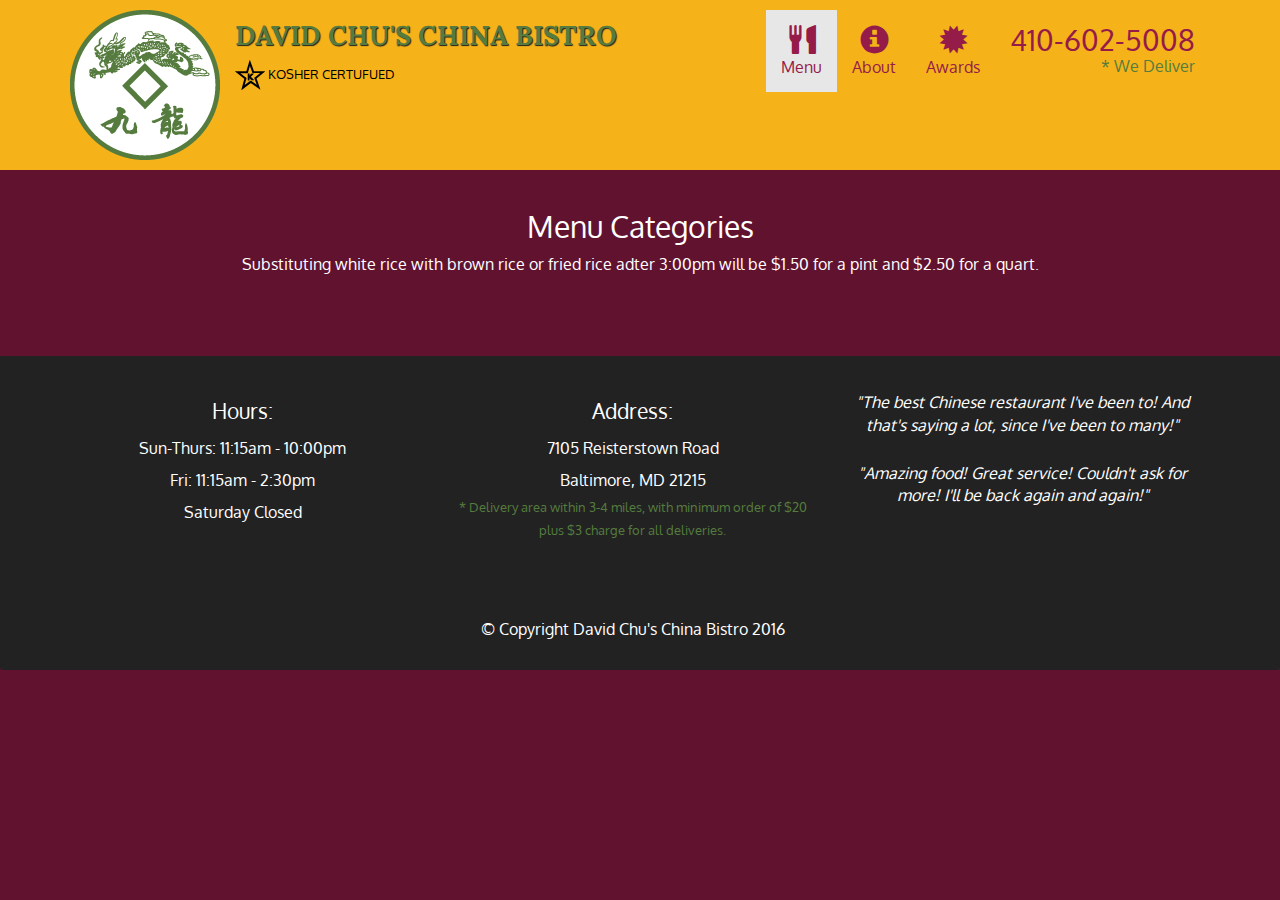
==== finalproject/single-category.html @ 12120fc9 "Menu-categories & single-category page" ====
<!doctype html>
<html lang="en">
  <head>
    <meta charset="utf-8">
    <meta http-equiv="X-UA-Compatible" content="IE=edge">
    <meta name="viewport" content="width=device-width, initial-scale=1">
    <title>David Chu's China Bistro</title>
    <link rel="stylesheet" href="css/bootstrap.min.css">
    <link rel="stylesheet" href="css/styles.css">
    <link href='https://fonts.googleapis.com/css?family=Oxygen:400,300,700' rel='stylesheet' type='text/css'>
    <link href="https://fonts.googleapis.com/css2?family=Lora" rel="stylesheet" type='text/css'>
  </head>
<body>

  <header>
    <nav id='header-nav' class='navbar navbar-default'>
      <div class='container'>
        <div class='navbar-header'>
          <a href='index.html' class='pull-left visible-md visible-lg'>
            <div id='logo-img' alt='Logo image'></div>
          </a>

          <div class='navbar-brand'>
            <a href='index.html'> <h1> David Chu's China Bistro </h1></a>
            <p>
              <img src='images/star-k-logo.png' alt="Kosher Certification">
              <span>Kosher Certufued</span>
            </p>
          </div>

          <button type='button' class='navbar-toggle collapsed' data-toggle='collapse' data-target='#collapsable-nav' aria-expanded='false'>
            <span class='sr-only'>Toggle navigation</span>
            <span class='icon-bar'></span>
            <span class='icon-bar'></span>
            <span class='icon-bar'></span>
          </button>
        </div>

        <div id='collapsable-nav' class='collapse navbar-collapse'>
          <ul id='nav-list' class='nav navbar-nav navbar-right'>
            <li class='active'>
              <a href='menu-categories.html'>
                <span class='glyphicon glyphicon-cutlery'></span><br class='hidden-xs'>Menu
              </a>
            </li>

            <li>
              <a href='#'>
                <span class='glyphicon glyphicon-info-sign'></span><br class='hidden-xs'>About
              </a>
            </li>

            <li>
              <a href='#'>
                <span class='glyphicon glyphicon-certificate'></span><br class='hidden-xs'>Awards
              </a>
            </li>

            <li id='phone' class='hidden-xs'>
              <a href='tel:410-602-5008'>
                <span>410-602-5008</span>
              </a><div>* We Deliver</div>
            </li>

          </ul>
        </div>
      </div>
    </nav>
  </header>

  <div id='call-btn' class='visible-xs'>
    <a class='btn' href='tel:410-602-5008'>
      <span class='glyphicon glyphicon-earphone'></span>
      410-602-5008
    </a>
  </div>
   <div id="xs-deliver" class="text-center visible-xs">* We Deliver</div>

   <div id='main-content' class="container">
     <h2 id="menu-categories-title" class='text-center'>Menu Categories</h2>
     <div class='text-center'>
        Substituting white rice with brown rice or fried rice adter 3:00pm will be $1.50 for a pint and $2.50 for a quart.
     </div>
      <div class='row'>

 

      </div>
   </div><!--End of main content><-->


  <footer class="panel-footer">
    <div class="container">
      <div class="row">
        <section id="hours" class="col-sm-4">
          <span>Hours:</span><br>
          Sun-Thurs: 11:15am - 10:00pm<br>
          Fri: 11:15am - 2:30pm<br>
          Saturday Closed
          <hr class="visible-xs">
        </section>
        <section id="address" class="col-sm-4">
          <span>Address:</span><br>
          7105 Reisterstown Road<br>
          Baltimore, MD 21215
          <p>* Delivery area within 3-4 miles, with minimum order of $20 plus $3 charge for all deliveries.</p>
          <hr class="visible-xs">
        </section>
        <section id="testimonials" class="col-sm-4">
          <p>"The best Chinese restaurant I've been to! And that's saying a lot, since I've been to many!"</p>
          <p>"Amazing food! Great service! Couldn't ask for more! I'll be back again and again!"</p>
        </section>
      </div>
      <div class="text-center">&copy; Copyright David Chu's China Bistro 2016</div>
    </div>
  </footer>


  </div>  

  <!-- jQuery (Bootstrap JS plugins depend on it) -->
  <script src="js/jquery-2.1.4.min.js"></script>
  <script src="js/bootstrap.min.js"></script>
  <script src="js/script.js"></script>
</body>
</html>
---- finalproject/css/styles.css ----
body {
  font-size: 16px;
  color: #fff;
  background-color: #61122f;
  font-family: 'Oxygen', sans-serif;
}

#header-nav {
	border-radius: 0;
	border: 0;
	background-color: #f6b319;
}

#logo-img {
	background: url('../images/restaurant-logo_large.png') no-repeat;
	width: 150px;
	height: 150px;
	margin: 10px 15px 10px 0px;
}

.navbar-brand {
	padding-top: 25px;
}

.navbar-brand h1 {/* Restaurant name */
	font-family: 'Lora', serif;
	color: #557c3e;
	font-size: 1.5em;
	text-transform: uppercase;
	font-weight: bold;
	text-shadow: 1px 1px 1px #222;
	margin-top: 0;
	margin-bottom: 0; 
	line-height: .75
}

.navbar-brand a:hover, .navbar-brand a:focus {
	text-decoration: none;
}

.navbar-brand p { /* Kosher certified */
	color: #000;
	text-transform: uppercase;
	font-size: .7em;
	margin-top: 15px;
}

.navbar-brand p span {
	vertical-align: : middle;
}

#nav-list {
	margin-top: 10px;
}

#nav-list a {
	color: #951C49;
	text-align: center;
}

#nav-list a:hover {
	background: #E7E7E7;
}
#nav-list a span {
	font-size: 1.8em;
}

#phone {
	margin-top: 5px;
}

#phone a {
	text-align: right;
	padding-bottom: 0;
}

#phone div {
	color: #557c3e;
	text-align: right;
	padding-right: 15px;
}

.navbar-header button.navbar-toggle, .navbar-header .icon-bar{
	border: 1px solid #61122f;
}

.navbar-header button.navbar-toggle {
	clear: both;
}

 #call-btn > a {
    font-size: 1.5em;
    display: block;
    margin: 0 20px;
    padding: 10px;
    border: 2px solid #fff;
    background-color: #f6b319;
    color: #951c49;
  }
  #xs-deliver {
    margin-top: 5px;
    font-size: .7em;
    letter-spacing: .1em;
    text-transform: uppercase;
  }

#menu-tile, #specials-tile, #map-tile {
	height: 250px;
	width: 100%;
	margin-bottom: 15px;
	position: relative;
	border: 2px solid #3F0C1F;
	overflow: hidden;
}

#menu-tile:hover, #specials-tile:hover, #map-tile:hover {
	box-shadow: 0 1px 5px 1px #cccccc;
}


#menu-tile {
	background: url('../images/menu-tile.jpg') no-repeat;
	background-position: center;
}

#specials-tile {
	background: url('../images/specials-tile.jpg') no-repeat;
	background-position: center;
}

#menu-tile span, #specials-tile span, #map-tile span {
	position: absolute;
	bottom: 0;
	right: 0;
	width:100%;
	text-align: center;
	font-size: 1.6em;
	text-transform: uppercase;
	background-color: #000;
	opacity: .8;
}

.category-tile {
	position: relative;
	border: 2px solid #3F0C1F;
	overflow: hidden;
	width: 200px;
	height: 200px;
	margin: 0 auto 15px;
}


.category-tile span {
	position: absolute;
	bottom: 0;
	right: 0;
	width:100%;
	text-align: center;
	font-size: 1.6em;
	text-transform: uppercase;
	background-color: #000;
	opacity: .8;
	color: #fff;	
}

.category-tile:hover {
	box-shadow: 0 1px 5px 1px #cccccc;
}

#menu-categories-title + div {
	margin-bottom: 50px;
}

.panel-footer {
	margin-top: 30px;
	background-color: #222;
	padding-top: 35px;
	padding-bottom: 30px;
	border-top: 0;
	padding-left:0;
}
.panel-footer div.row {
	margin-bottom: 35px;
}

#hours, #address {
	line-height: 2;
}

#hours > span, #address > span {
	font-size: 1.3em;
}

#address p {
	color: #557c3e;
	font-size: .8em;
	line-height: 1.8;
}

#testimonials {
	font-style: italic;
}

#testimonials p:nth-child(2){
	margin-top: 25px
}

.panel-footer section {
	margin-bottom: 30px;
	text-align: center;
}

.panel-footer section {
	margin-bottom: 30px;
	text-align: center;
}

.panel-footer section:nth-child(3){
	margin-bottom: 0
}
.panel-footer section hr {
	width: 50%;
}



/** Large devices only **/
@media (min-width: 1200px) {
	.container .jumbotron {
		background: url('../images/jumbotron_1200.jpg') no-repeat;
		height: 675px;
		box-shadow: 0 0 50px #3F0C1F;
		border: 2px solid #3F0C1F;
	}
}

/** Medium devices only **/
@media (min-width: 992px) and (max-width: 1199px){
	#logo-img {
		background: url('../images/restaurant-logo_medium.png') no-repeat;
		width: 100px;
		height: 100px;
		margin: 5px 5px 5px 0;
	}

	.container .jumbotron {
		background: url('../images/jumbotron_992.jpg') no-repeat;
		height: 558px;
		box-shadow: 0 0 50px #3F0C1F;
		border: 2px solid #3F0C1F;
	}
}

/** Small devices only**/
@media (min-width: 768px) and (max-width: 991px) {
	.container .jumbotron {
		background: url('../images/jumbotron_768.jpg');
		height: 558px;
		box-shadow: 0 0 50px #3F0C1F;
		border: 2px solid #3F0C1F;
	}
}

/** Extra small devices**/
@media (max-width: 767px) {
	.navbar-brand {
		padding-top: 10px;
		height: 80px;
	}
	.navbar-brand h1 {
		padding-top: 10px;
		font-size: 5vw;
	}
	.navbar-brand p {
		text-transform: uppercase;
		font-size: .6em;
		margin-top: 12px;
	}
	.navbar-brand p img {
		height: 20px;
	}
	#collapsable-nav a {
		font-size: 1.2em;
	}

	#collapsable-nav a span {
		font-size: 1em;
		margin-right: 5px;
	}

	.container .jumbotron {
		margin-top: 30px;
		padding: 0;
		box-shadow: 0 0 50px #3F0C1F;
		border: 2px solid #3F0C1F;
	}

	#menu-tile, #specials-tile {
		width: 360px;
		margin: 0 auto 15px;
	}

}

@media (max-width: 479px) {
	.navbar.brand h1 {
		padding-top: 5px;
		font-size: 6vw;
	}

		#menu-tile, #specials-tile {
			width: 280px;
			margin: 0 auto 15px;
		}

	.col-xxs-12 {
		position: relative;
		min-height: 1px;
		padding-right: 15px;
		padding-left: 15px;
	    width: 100%;
	    float: left;
	}

}
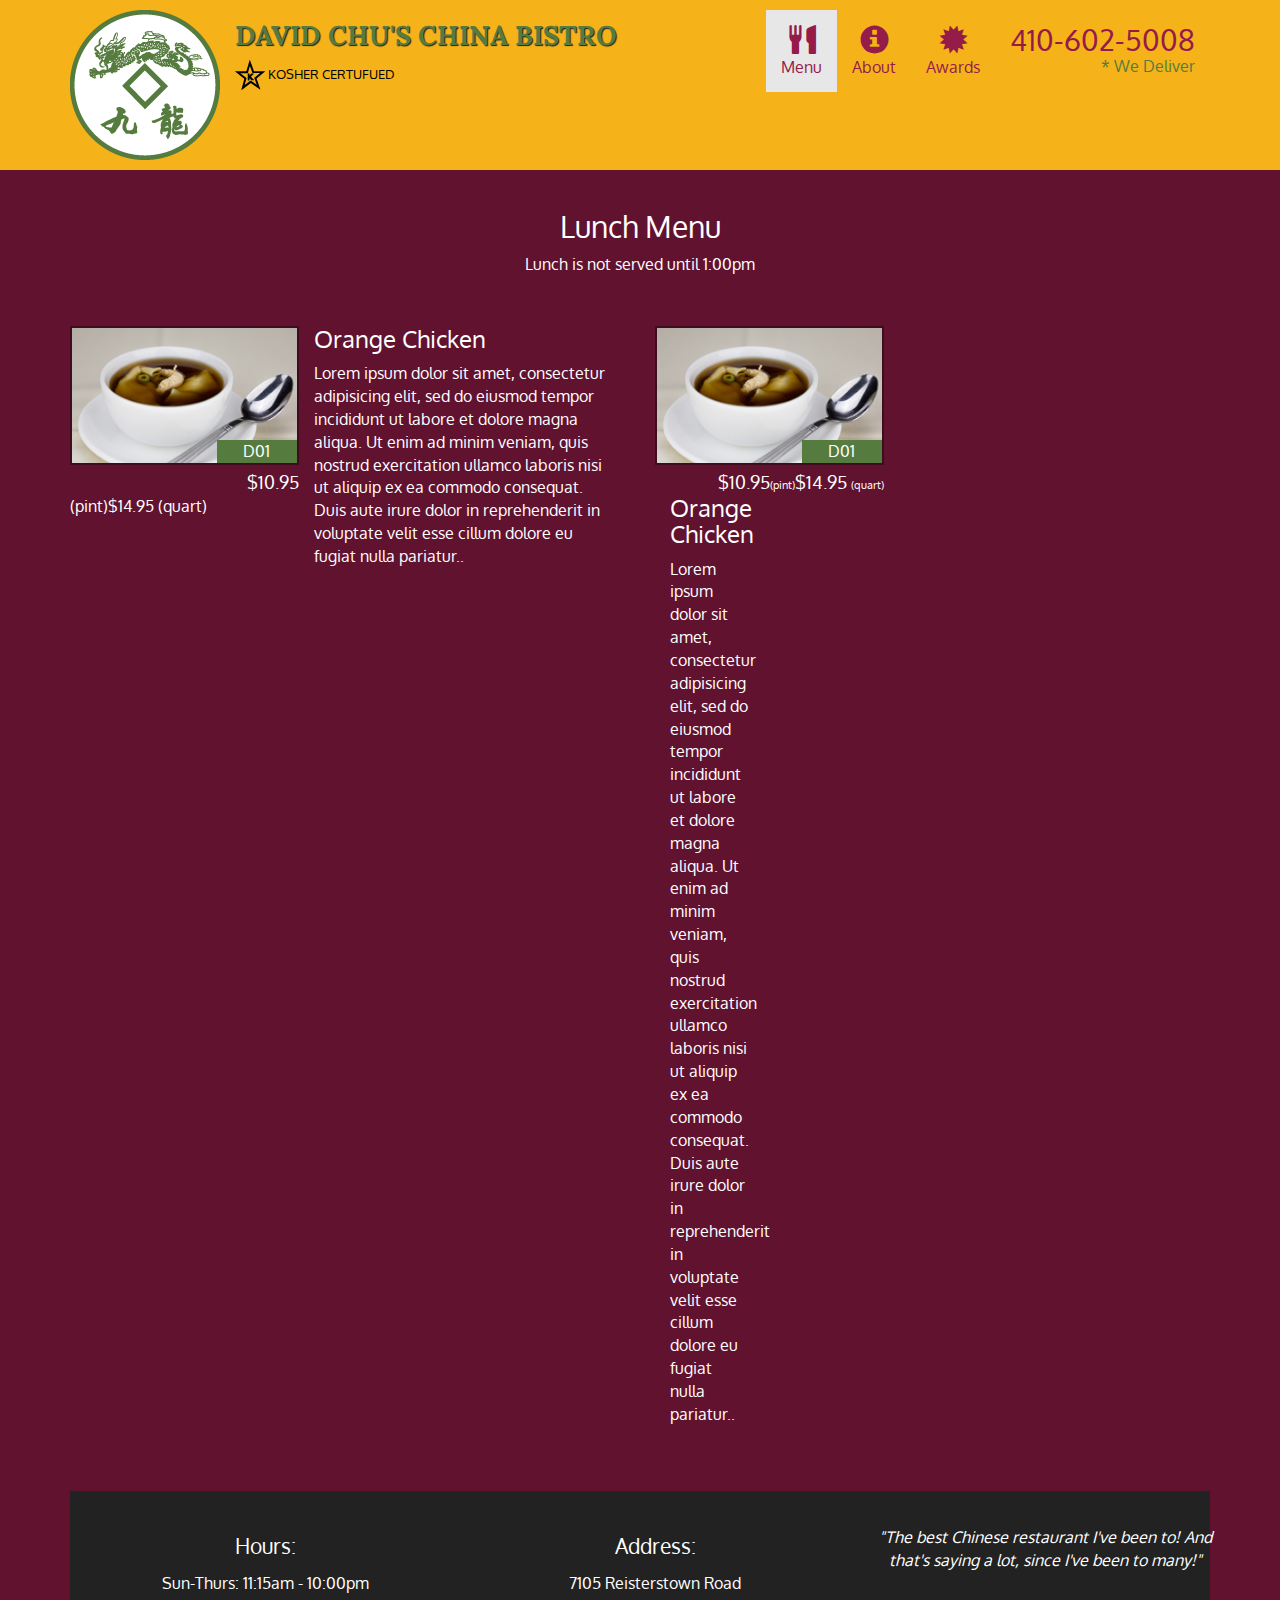
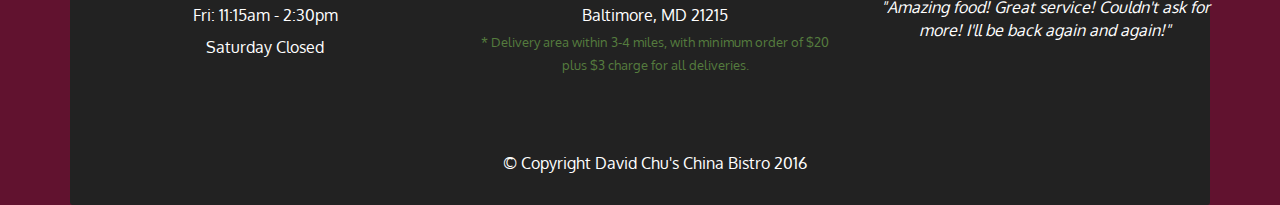
==== commit c043573b: "Added single category .html" ====
--- a/finalproject/single-category.html
+++ b/finalproject/single-category.html
@@ -77,13 +77,58 @@
    <div id="xs-deliver" class="text-center visible-xs">* We Deliver</div>
 
    <div id='main-content' class="container">
-     <h2 id="menu-categories-title" class='text-center'>Menu Categories</h2>
-     <div class='text-center'>
-        Substituting white rice with brown rice or fried rice adter 3:00pm will be $1.50 for a pint and $2.50 for a quart.
-     </div>
+     <h2 id='menu-categories-title' class='text-center'> Lunch Menu </h2>
+     <div class='text-center'>Lunch is not served until 1:00pm</div>
+     
       <div class='row'>
 
- 
+        <div class="menu-item-tile col-sm-6">
+          <div class="row">
+
+            <div class="col-sm-5">
+              <div class="menu-item-photo">
+                <div>D01</div>
+                <img class='img-responsive' width='250' height='150' src='images/menu/A/A1.jpg' alt='item'>
+              </div>
+              <div class="menu-item-price">$10.95</div><span>(pint)</span>$14.95 <span>(quart)</span></div>
+
+            <div class="menu-item-description col-sm-7">
+
+              <h3 class='menu-item-title'>Orange Chicken</h3>
+              <p>Lorem ipsum dolor sit amet, consectetur adipisicing elit, sed do eiusmod
+              tempor incididunt ut labore et dolore magna aliqua. Ut enim ad minim veniam,
+              quis nostrud exercitation ullamco laboris nisi ut aliquip ex ea commodo
+              consequat. Duis aute irure dolor in reprehenderit in voluptate velit esse
+              cillum dolore eu fugiat nulla pariatur..</p>
+            </div>
+
+          </div>
+          <hr class='visible-xs'>
+        </div>
+
+                <div class="menu-item-tile col-sm-6">
+          <div class="row">
+
+            <div class="col-sm-5">
+              <div class="menu-item-photo">
+                <div>D01</div>
+                <img class='img-responsive' width='250' height='150' src='images/menu/A/A1.jpg' alt='item'>
+              </div>
+              <div class="menu-item-price">$10.95<span>(pint)</span>$14.95 <span>(quart)</span></div>
+
+            <div class="menu-item-description col-sm-7">
+
+              <h3 class='menu-item-title'>Orange Chicken</h3>
+              <p>Lorem ipsum dolor sit amet, consectetur adipisicing elit, sed do eiusmod
+              tempor incididunt ut labore et dolore magna aliqua. Ut enim ad minim veniam,
+              quis nostrud exercitation ullamco laboris nisi ut aliquip ex ea commodo
+              consequat. Duis aute irure dolor in reprehenderit in voluptate velit esse
+              cillum dolore eu fugiat nulla pariatur..</p>
+            </div>
+
+          </div>
+          <hr class='visible-xs'>
+        </div>
 
       </div>
    </div><!--End of main content><-->
--- a/finalproject/css/styles.css
+++ b/finalproject/css/styles.css
@@ -223,6 +223,58 @@
 }
 
 
+.menu-item-tile {
+	margin-bottom: 25px;
+}
+
+.menu-item-tile hr {
+	width: 80%;
+}
+
+.menu-item-tile .menu-item-price {
+	font-size: 1.1em;
+	text-align: right;
+	margin-top: -15px;
+	margin-right: -15px;
+}
+
+.menu-item-tile .menu-item-price span {
+	font-size: .6em;
+}
+
+.menu-item-photo {
+	position: relative;
+	border: 2px solid #3F0C1F;
+	overflow: hidden;
+	padding: 0;
+	margin-right: -15px;
+	margin-left: auto;
+	margin-bottom: 20px;
+	max-width: 250px;
+}
+
+.menu-item-photo div {
+	position: absolute;
+	bottom: 0;
+	right: 0;
+	width: 80px;
+	background-color: #557c3e;
+	text-align: center;
+}
+
+.menu-item-description {
+	padding-right: 30px;
+}
+
+h3.menu-item-title {
+	margin: 0 0 10px;
+}
+
+.menu-item-details {
+	font-size: .9em;
+	font-style: italic;
+}
+
 
 /** Large devices only **/
 @media (min-width: 1200px) {
@@ -300,6 +352,14 @@
 		margin: 0 auto 15px;
 	}
 
+	.menu-item-photo {
+		margin-right: auto;
+	}
+
+	.menu-item-description {
+		text-align: center;
+	}
+
 }
 
 @media (max-width: 479px) {
